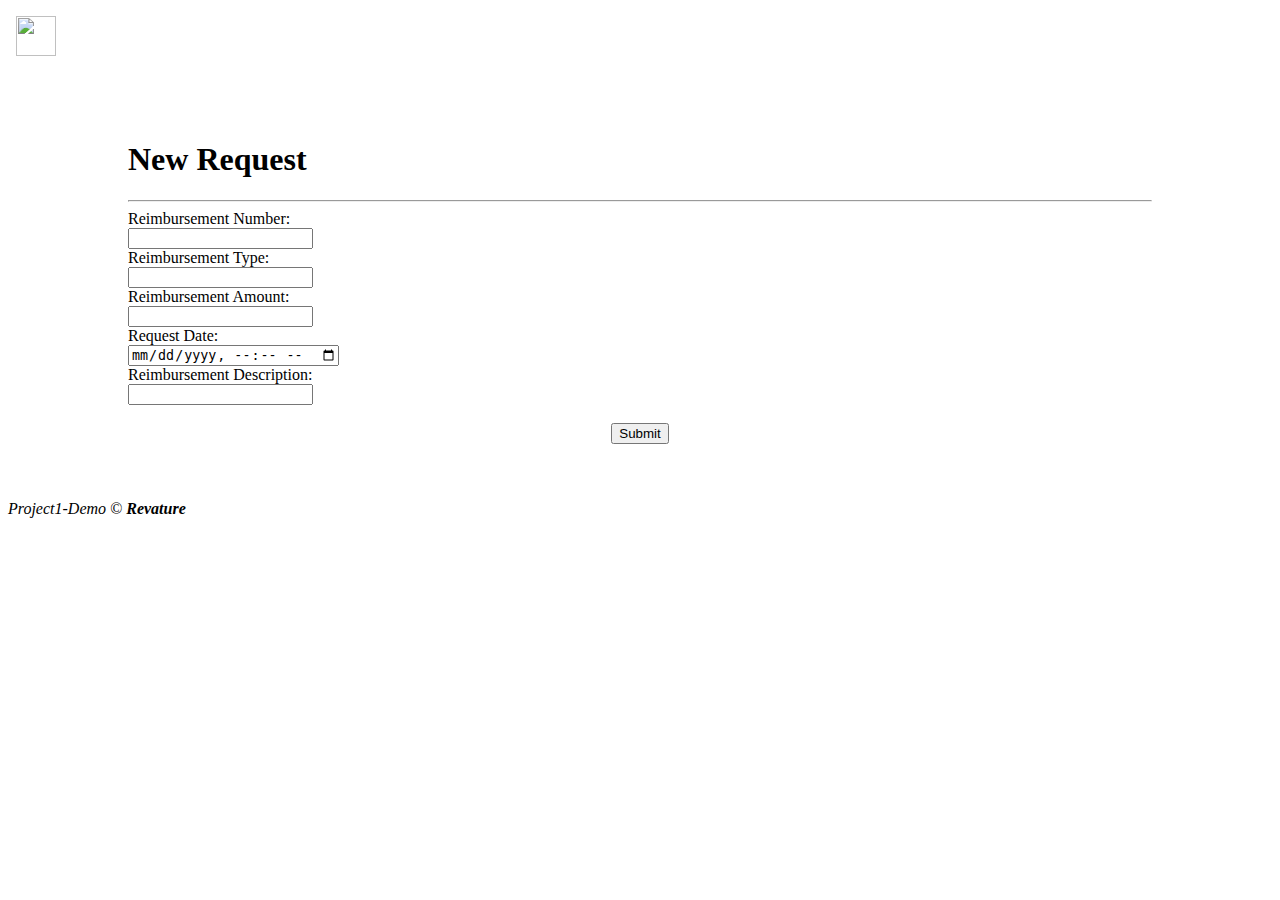
==== Project1/front-end/views/request.html @ 6df92d6e "Project1 update" ====
<html>

<head>
    <title>Request Form</title>
    <!-- <link href="https://cdn.jsdelivr.net/npm/bootstrap@5.0.2/dist/css/bootstrap.min.css" rel="stylesheet"
        integrity="sha384-EVSTQN3/azprG1Anm3QDgpJLIm9Nao0Yz1ztcQTwFspd3yD65VohhpuuCOmLASjC" crossorigin="anonymous"> -->
        <!-- CSS only -->
<link href="https://cdn.jsdelivr.net/npm/bootstrap@5.2.0-beta1/dist/css/bootstrap.min.css" rel="stylesheet" integrity="sha384-0evHe/X+R7YkIZDRvuzKMRqM+OrBnVFBL6DOitfPri4tjfHxaWutUpFmBp4vmVor" crossorigin="anonymous">
</head>

<body>
    <nav class="navbar sticky-top navbar-expand-lg navbar-light bg-gray">
        <a class="navbar-brand" href="index.html"><img src="/pictures/revature-logo.png"
                style="height: 2.5em; padding: .5em;"></a>
        <ul class="navbar-nav me-auto mb-2 mb-lg-0" id="nav-left">

        </ul>
        <ul class="navbar-nav navbar-right" id="nav-right">

        </ul>

    </nav>
    <main class="container-fluid mx-auto " style="padding: 0 7.5em;">
        <div class="container align-content-center" id="loginForm">
            <form style="padding-top: 2.5em;">
                <div id="bottomBorder" class="d-flex justify-content-center">
                    <h1 class="display-4">New Request</h1>
                   
                </div>
                <hr>

                <div class="d-flex justify-content-center">
                    <label>Reimbursement Number:</label>
                </div>
                <div class="d-flex justify-content-center">
                    <input class="inputstyle" type="number" name="rid" id="rid">
                </div> 

                <div class="d-flex justify-content-center">
                    <label>Reimbursement Type:</label>
                </div>
                <div class="d-flex justify-content-center">
                    <input class="inputstyle" type="text" name="rtype" id="rtype">
                </div>
             
                <div class="d-flex justify-content-center">
                    <label>Reimbursement Amount:</label>
                </div>
                <div class="d-flex justify-content-center">
                    <input class="inputstyle" type="number" name="ramout" id="ramount">
                </div>
                <div class="d-flex justify-content-center">
                    <label>Request Date:</label>
                </div>
                <div class="d-flex justify-content-center">
                    <input class="inputstyle" type="datetime-local" name="rdate" id="rdate">
                </div>
                <div class="d-flex justify-content-center">
                    <label>Reimbursement Description:</label>
                </div>
                <div class="d-flex justify-content-center">
                    <input class="inputstyle" type="text" name="rd" id="rd">
                </div>
                <br>
                <div style="text-align:center ;">
                <button type="button" value="submit" id="submitButton">Submit</button></div>
                <br>
                <br>
                <h2 id="error" style="text-align: center; color: red;"></h2>
                <div class="d-flex justify-content-center">
                    <div style="color:red;" id="error-div"></div>
                </div>
            </form>
        </div>
    </main>
    <footer class="bg-light text-center fixed-bottom">
        <div class="text-center p-3">
            <i>Project1-Demo &copy; <b>Revature</b></i>
        </div>
    </footer>

    <script src="https://cdn.jsdelivr.net/npm/bootstrap@5.0.2/dist/js/bootstrap.bundle.min.js"
        integrity="sha384-MrcW6ZMFYlzcLA8Nl+NtUVF0sA7MsXsP1UyJoMp4YLEuNSfAP+JcXn/tWtIaxVXM"
        crossorigin="anonymous"></script>

        <script src="/scripts/request.js"></script>
 
</body>

</html>
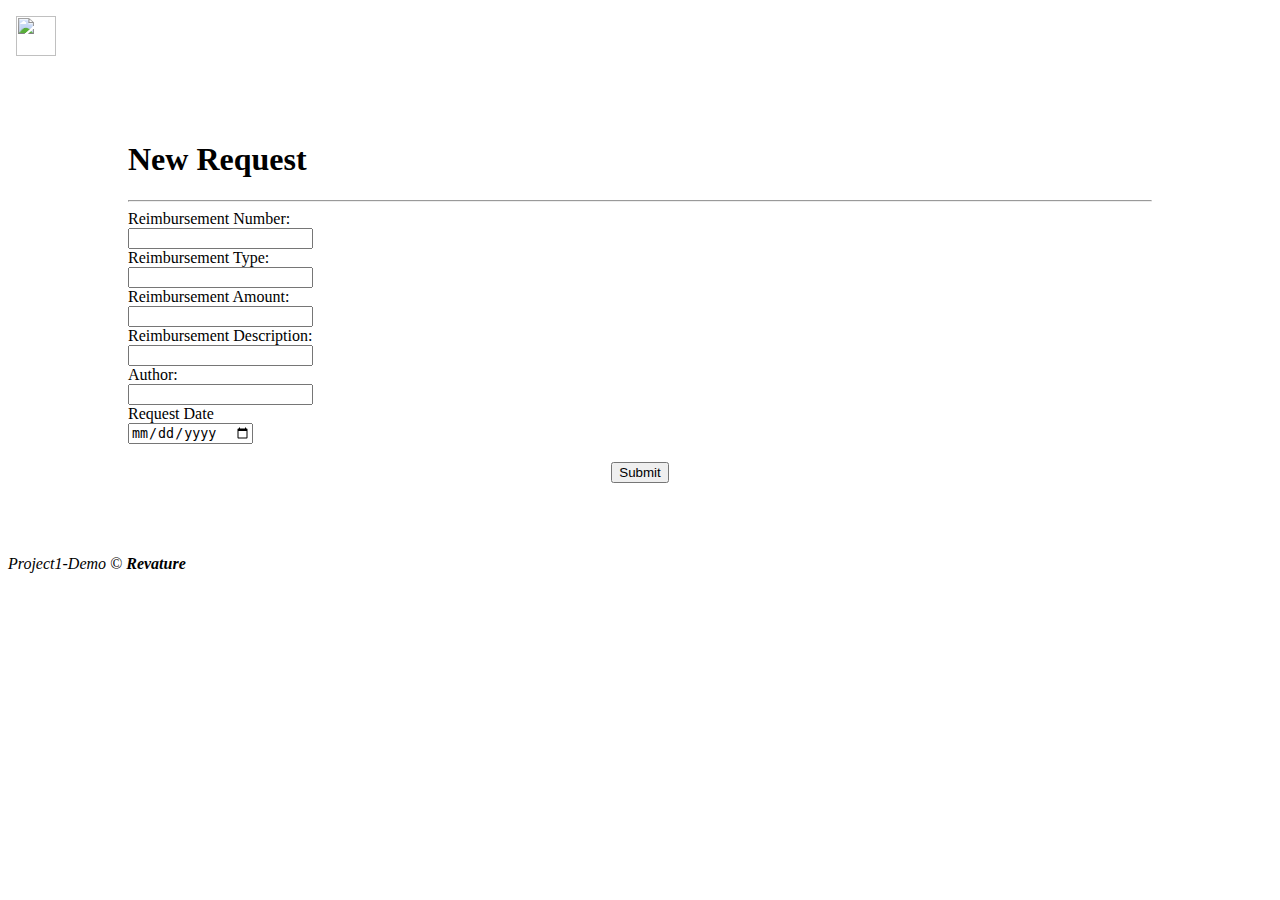
==== commit 442d363f: "update project1" ====
--- a/Project1/front-end/views/request.html
+++ b/Project1/front-end/views/request.html
@@ -28,7 +28,7 @@
                    
                 </div>
                 <hr>
-
+                <form id="requestform" action="">
                 <div class="d-flex justify-content-center">
                     <label>Reimbursement Number:</label>
                 </div>
@@ -49,21 +49,28 @@
                 <div class="d-flex justify-content-center">
                     <input class="inputstyle" type="number" name="ramout" id="ramount">
                 </div>
-                <div class="d-flex justify-content-center">
-                    <label>Request Date:</label>
-                </div>
-                <div class="d-flex justify-content-center">
-                    <input class="inputstyle" type="datetime-local" name="rdate" id="rdate">
-                </div>
+              
                 <div class="d-flex justify-content-center">
                     <label>Reimbursement Description:</label>
                 </div>
                 <div class="d-flex justify-content-center">
                     <input class="inputstyle" type="text" name="rd" id="rd">
                 </div>
+                <div class="d-flex justify-content-center">
+                    <label>Author:</label>
+                </div>
+                <div class="d-flex justify-content-center">
+                    <input class="inputstyle" type="number" name="author" id="authorid">
+                </div>
+                <div class="d-flex justify-content-center">
+                    <label>Request Date</label>
+                </div>
+                <div class="d-flex justify-content-center">
+                    <input class="inputstyle" type="date" name="rdate" id="rdate">
+                </div>
                 <br>
                 <div style="text-align:center ;">
-                <button type="button" value="submit" id="submitButton">Submit</button></div>
+                <button type="button" value="submit" id="submitButton">Submit</button></div></form>
                 <br>
                 <br>
                 <h2 id="error" style="text-align: center; color: red;"></h2>
